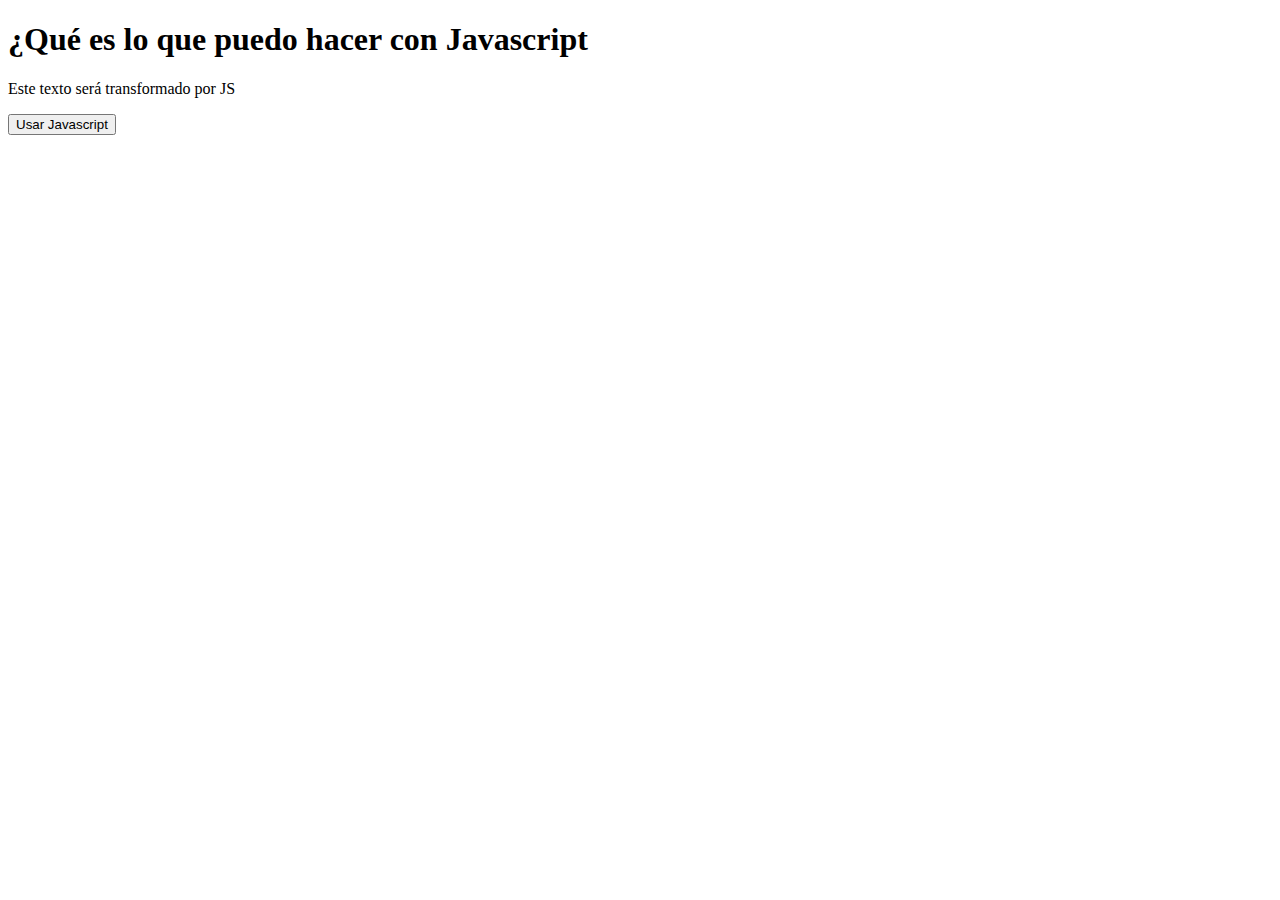
==== index.html @ fc36e3f4 "first commit" ====
<!DOCTYPE html>
<html lang="en">
<head>
    <meta charset="UTF-8">
    <meta name="viewport" content="width=device-width, initial-scale=1.0">
    <title>Curso de Javacript</title>
    <link rel="stylesheet" href="style.css">
    
</head>
<body>
    
    <h1>¿Qué es lo que puedo hacer con Javascript</h1>
    <p id="demostracion">Este texto será transformado por JS</p>

    <button onclick="document.getElementById('demostracion').innerHTML = 'Texto transformado por JS'">Usar Javascript</button>

    <script src="script.js"></script>
</body>
</html>
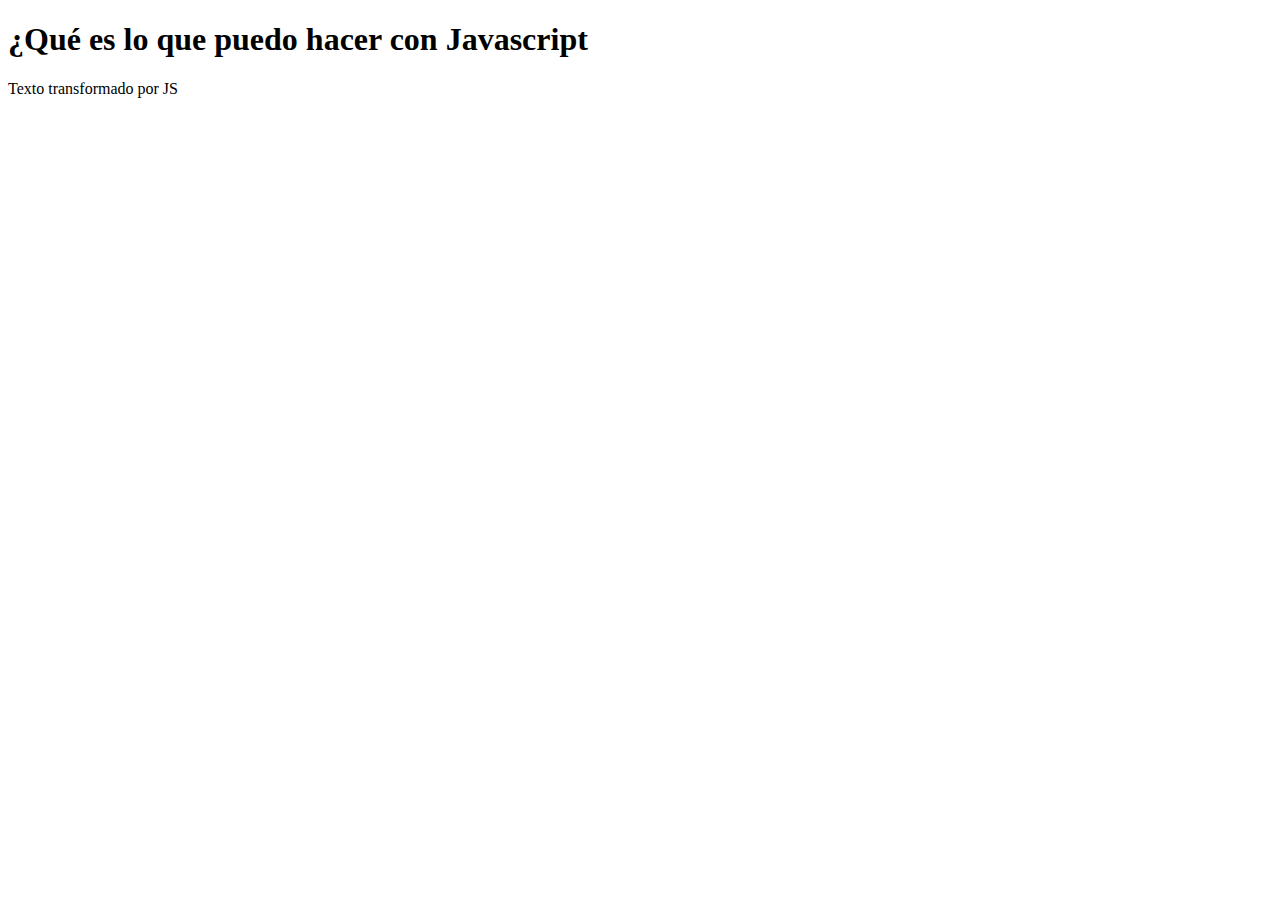
==== commit 5a181506: "Javascript en HTML" ====
--- a/index.html
+++ b/index.html
@@ -10,9 +10,7 @@
 <body>
     
     <h1>¿Qué es lo que puedo hacer con Javascript</h1>
-    <p id="demostracion">Este texto será transformado por JS</p>
-
-    <button onclick="document.getElementById('demostracion').innerHTML = 'Texto transformado por JS'">Usar Javascript</button>
+    <p id="demostracion"></p>
 
     <script src="script.js"></script>
 </body>
